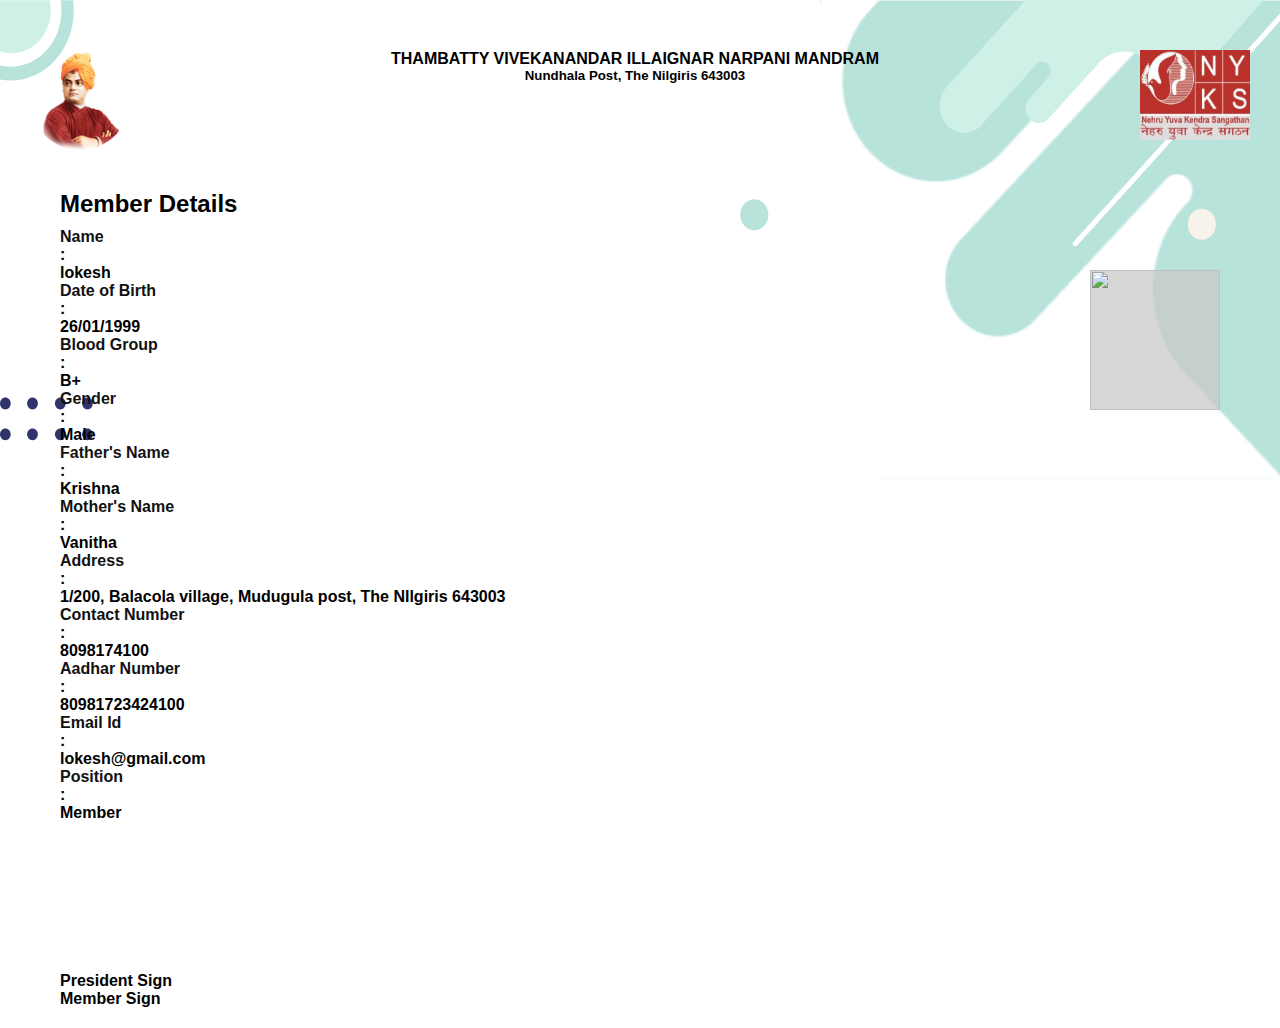
==== template.html @ df641383 "first commit" ====
<!DOCTYPE html>
<html lang="en">

<head>
    <meta charset="UTF-8">
    <meta name="viewport" content="width=device-width,initial-scale=1.0">

    <!-- CSS only -->
    <link href="https://cdn.jsdelivr.net/npm/bootstrap@5.0.0-beta1/dist/css/bootstrap.min.css"
        integrity="sha384-giJF6kkoqNQ00vy+HMDP7azOuL0xtbfIcaT9wjKHr8RbDVddVHyTfAAsrekwKmP1" crossorigin="anonymous"
        rel="stylesheet">

    <!-- Html2Pdf -->
    <script src="https://cdnjs.cloudflare.com/ajax/libs/html2pdf.js/0.8.1/html2pdf.bundle.min.js"
        integrity="sha512vDKWohFHe2vkVWXHp3tKvIxxXg0pJxeid5eo+UjdjME3DBFBn2F8yWOE0XmiFcFbXxrEOR1JriWEno5Ckpn15A=="
        crossorigin="anonymous">
        </script>
    <link rel="stylesheet" href="style2.css">
    <link rel="stylesheet" href="style.css">
</head>

<body>

    <div class="contain">
        <div class="render-field">

            <header>
                <div class="header-content">
                    <div class="logo_tvinm">
                        <img src="logo.png" alt="">
                    </div>
                    <div class="header-data">
                        <h4 class="page-header mb-3 fw-bold">Thambatty Vivekanandar Illaignar narpani mandram</h4>
                        <h5>Nundhala Post, The Nilgiris 643003</h5>

                    </div>
                    <div class="logo_nyk">
                        <img src="nyks_logo.jpg" alt="">
                    </div>
                </div>
            </header>
            <div class="bg"></div>
            <div class="main-template" id="templates">
                <div class="title p-5">
                    <h2 class="text-center fw-bold">
                        Member Details
                    </h2>
                </div>
                <div class="profile-img">
                    <img class="p-img" src="" alt="">
                </div>
                <div class="row section-pad">
                    <div class="col-9">
                        <div class="row details">
                            <div class="col-5 mb-5">
                                <h4 class="key">Name</h4>
                            </div>
                            <div class="col-2">
                                <h4>:</h4>
                            </div>

                            <div class="col-5 mb-5">
                                <h4 class="value">lokesh</h4>
                            </div>

                            <div class="col-5 mb-5">
                                <h4 class="key">Date of Birth</h4>
                            </div>
                            <div class="col-2">
                                <h4>:</h4>
                            </div>
                            <div class="col-5 mb-5">
                                <h4>26/01/1999</h4>
                            </div>
                            <div class="col-5 mb-5">
                                <h4 class="key">Blood Group</h4>
                            </div>
                            <div class="col-2">
                                <h4>:</h4>
                            </div>
                            <div class="col-5 mb-5">
                                <h4>B+</h4>
                            </div>
                            <div class="col-5 mb-5">
                                <h4 class="key">Gender</h4>
                            </div>
                            <div class="col-2">
                                <h4>:</h4>
                            </div>
                            <div class="col-5 mb-5">
                                <h4>Male</h4>
                            </div>
                            <div class="col-5 mb-5">
                                <h4 class="key">Father's Name</h4>
                            </div>
                            <div class="col-2">
                                <h4>:</h4>
                            </div>
                            <div class="col-5 mb-5">
                                <h4>Krishna</h4>
                            </div>

                            <div class="col-5 mb-5">
                                <h4 class="key">Mother's Name</h4>
                            </div>
                            <div class="col-2">
                                <h4>:</h4>
                            </div>
                            <div class="col-5 mb-5">
                                <h4>Vanitha</h4>
                            </div>
                            <div class="col-5 mb-5">
                                <h4 class="key">Address</h4>
                            </div>
                            <div class="col-2">
                                <h4>:</h4>
                            </div>
                            <div class="col-5 mb-5">
                                <h4>1/200, Balacola village, Mudugula post, The NIlgiris 643003</h4>
                            </div>
                            <div class="col-5 mb-5">
                                <h4 class="key">Contact Number</h4>
                            </div>
                            <div class="col-2">
                                <h4>:</h4>
                            </div>
                            <div class="col-5 mb-5">
                                <h4>8098174100</h4>
                            </div>
                            <div class="col-5 mb-5">
                                <h4 class="key">Aadhar Number</h4>
                            </div>
                            <div class="col-2">
                                <h4>:</h4>
                            </div>
                            <div class="col-5 mb-5">
                                <h4>80981723424100</h4>
                            </div>
                            <div class="col-5 mb-5">
                                <h4 class="key">Email Id</h4>
                            </div>
                            <div class="col-2">
                                <h4>:</h4>
                            </div>
                            <div class="col-5 mb-5">
                                <h4>lokesh@gmail.com</h4>
                            </div>
                            <div class="col-5 mb-5">
                                <h4 class="key">Position</h4>
                            </div>
                            <div class="col-2">
                                <h4>:</h4>
                            </div>
                            <div class="col-5 mb-5">
                                <h4>Member</h4>
                            </div>
                        </div>
                    </div>
                </div>
                <footer>

                    <div class="row justify-content-between">
                        <div class="col-3">
                            <h4 class="fw-bold">President Sign</h4>
                        </div>
                        <div class="col-3 text-end">
                            <h4 class="fw-bold">Member Sign</h4>
                        </div>
                    </div>
                </footer>
            </div>
        </div>
    </div>



    <script src="script.js"></script>

    <script src="https://cdn.jsdelivr.net/npm/bootstrap@5.0.0-beta1/dist/js/bootstrap.bundle.min.js"
        integrity="sha384-ygbV9kiqUc6oa4msXn9868pTtWMgiQaeYH7/t7LECLbyPA2x65Kgf80OJFdroafW" crossorigin="anonymous">
        </script>
</body>

</html>
---- style2.css ----
* {
  margin: 0;
  padding: 0;
  box-sizing: border-box;
}

body {
  background: #f6f6f6;
  font-family: Arial, Helvetica, sans-serif;
}

img {
  width: 100%;
  height: 100%;
}

.contain {
  width: 100%;
  background: #fff;
  padding: 0;
}

.page-header {
  text-transform: uppercase;
  /* letter-spacing: 5px; */
}

header {
  width: 100%;
  height: 140px;
  margin: 0 auto;
  text-align: center;
  z-index: 2;
}
/* .title {
  height: 200px;
} */
.header-content {
  display: flex;
  margin-top: 30px;
  padding: 20px 30px;
  justify-content: space-between;
}

.header-data {
  width: 500px;
}

.render-field {
  overflow: hidden;
  position: relative;
  background: url("layout.svg") no-repeat;
  background-size: contain;
  background-position: top;
}

.bg {
  width: 100%;
  height: 200px;
  position: absolute;
  top: 0;
  right: 0;
  /* background: url("layout.svg");
  background-size: cover; */
  z-index: 1;
}

.logo_tvinm {
  width: 100px;
  height: 100px;
}

.logo_nyk {
  width: 110px;
  height: 90px;
}

.logo_tvinm img {
  border-radius: 50%;
}

.profile-img {
  width: 130px;
  height: 140px;
  position: absolute;
  top: 100px;
  right: 60px;
}

.p-img {
  background-color: #c9c9c9bd;
}

.main-template {
  padding: 20px 60px;
  position: relative;
}
.address {
  line-height: 25px;
  word-break: break-all;
}

.details h6::first-letter {
  text-transform: uppercase;
}

.email-data::first-letter {
  text-transform: lowercase;
}

.details .col-1 {
  width: 5px;
}

.key {
  color: rgb(17, 17, 17);
}

.section-pad {
  padding: 10px 0 150px 0;
}
---- style.css ----
* {
  margin: 0;
  padding: 0;
}

img {
  width: 100%;
  height: 100%;
}

body {
  font-size: 16px;

  min-height: 100vh;
}

.bg-color {
  background: rgb(76, 30, 161) no-repeat;
  background: linear-gradient(
      30deg,
      rgba(76, 30, 161, 1) 0%,
      rgba(37, 171, 230, 1) 100%
    )
    no-repeat;
}

.section {
  display: grid;
  place-items: center;
  padding: 40px;
}

.container {
  max-width: 600px;
  background: #fff;
  border-radius: 10px;
}

.pad {
  padding: 30px;
}

.btn-success {
  padding: 10px 15px;
}

.imgLabel {
  width: 120px;
  height: 120px;
  border: 1px dashed rgb(97, 32, 218);
  background: url("profile-default.png") no-repeat;
  background-size: cover;
  cursor: pointer;
  border-radius: 50%;
  overflow: hidden;
}

.imgLabel img {
  width: 100%;
  height: 100%;
  object-fit: cover;
  position: relative;
}

.camera-icon {
  position: absolute;
  width: 38px;
  bottom: 13px;
  right: 30%;
}
.pdf-btn {
  padding: 70px 0;
}
/* template */

/* template */

@media (max-width: 600px) {
  .section {
    padding: 10px;
  }

  .container {
    padding: 15px;
  }
}
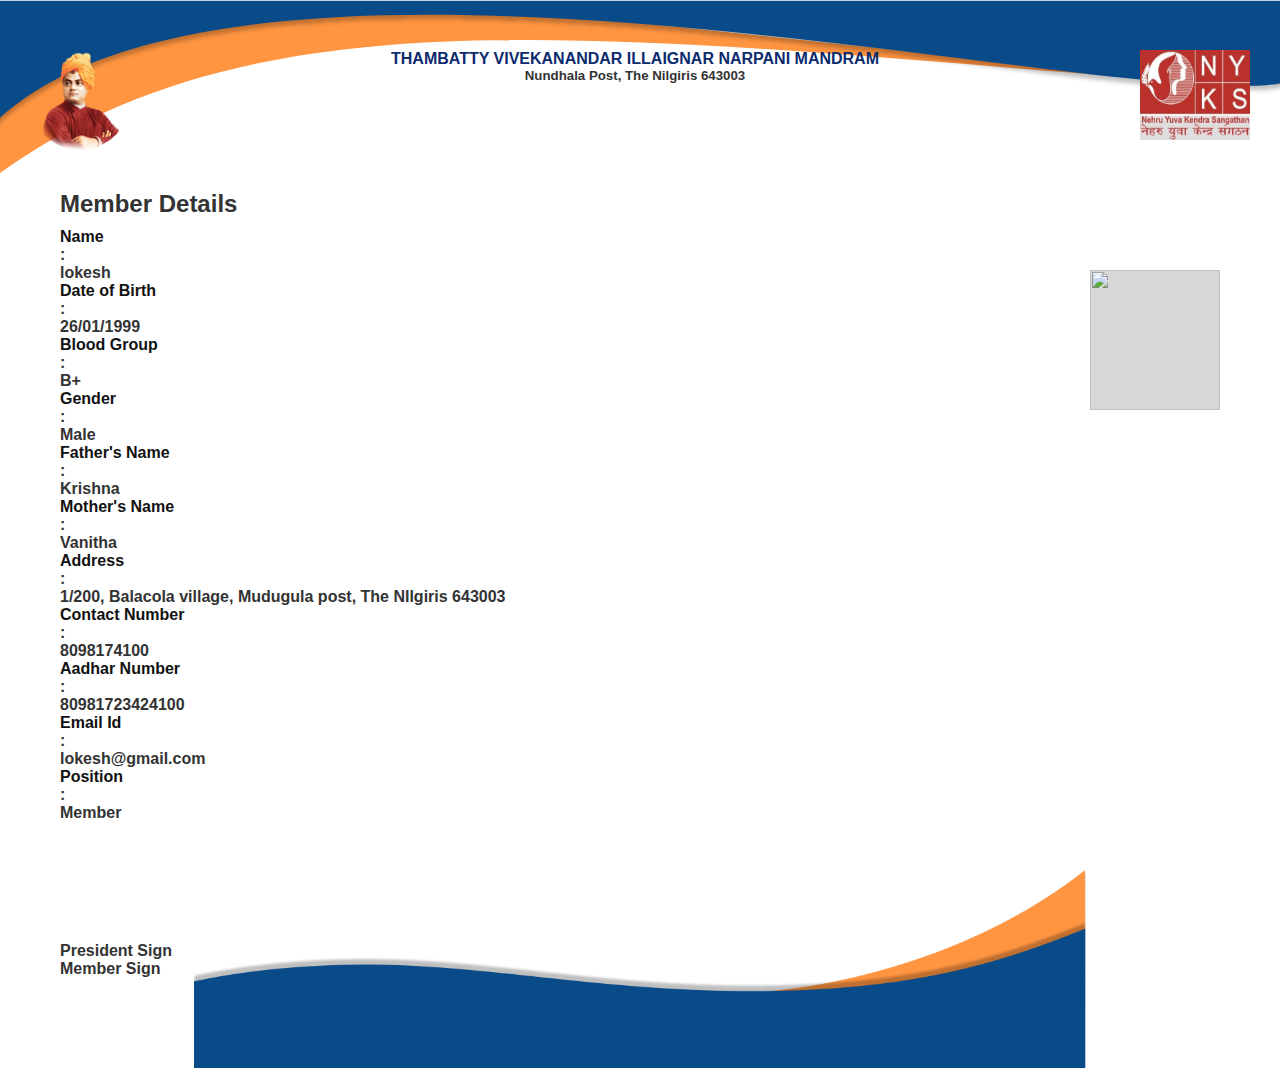
==== commit bc5cef0d: "six" ====
--- a/template.html
+++ b/template.html
@@ -23,7 +23,6 @@
 
     <div class="contain">
         <div class="render-field">
-
             <header>
                 <div class="header-content">
                     <div class="logo_tvinm">
@@ -170,6 +169,7 @@
                 </footer>
             </div>
         </div>
+        <div class="bg-bottom"></div>
     </div>
 
 
--- a/style2.css
+++ b/style2.css
@@ -18,11 +18,14 @@
   width: 100%;
   background: #fff;
   padding: 0;
+  overflow: hidden;
+  position: relative;
 }
 
 .page-header {
   text-transform: uppercase;
   /* letter-spacing: 5px; */
+  color: #0c2b6e;
 }
 
 header {
@@ -49,7 +52,7 @@
 .render-field {
   overflow: hidden;
   position: relative;
-  background: url("layout.svg") no-repeat;
+  background: url("bg-top.svg") no-repeat;
   background-size: contain;
   background-position: top;
 }
@@ -95,6 +98,20 @@
   padding: 20px 60px;
   position: relative;
 }
+.bg-bottom {
+  position: absolute;
+  bottom: -2px;
+  left: 0;
+  width: 100%;
+  background: url("Frame1.png") no-repeat;
+  background-size: contain;
+  background-position: bottom;
+  border: none;
+}
+
+footer {
+  margin-bottom: 70px;
+}
 .address {
   line-height: 25px;
   word-break: break-all;
@@ -117,5 +134,13 @@
 }
 
 .section-pad {
-  padding: 10px 0 150px 0;
+  padding: 10px 0 120px 0;
 }
+
+.bg-bottom {
+  width: 100%;
+  height: 200px;
+}
+.bg-bottom img {
+  object-fit: none;
+}
--- a/style.css
+++ b/style.css
@@ -10,8 +10,12 @@
 
 body {
   font-size: 16px;
-
+  color: rgb(51, 51, 51);
   min-height: 100vh;
+}
+
+.text-color {
+  color: rgb(88, 88, 88);
 }
 
 .bg-color {
@@ -52,7 +56,6 @@
   background-size: cover;
   cursor: pointer;
   border-radius: 50%;
-  overflow: hidden;
 }
 
 .imgLabel img {
@@ -62,15 +65,109 @@
   position: relative;
 }
 
-.camera-icon {
+.innerImg {
+  width: 120px;
+  height: 120px;
+  overflow: hidden;
+  border-radius: 50%;
+}
+
+.imgLabel::after {
+  content: "";
+  background: url("camera.png") no-repeat;
   position: absolute;
   width: 38px;
-  bottom: 13px;
-  right: 30%;
+  bottom: 6px;
+  right: 0px;
+  padding: 20px;
+  background-size: contain;
 }
 .pdf-btn {
-  padding: 70px 0;
-}
+  padding: 50px 0;
+}
+
+input:-internal-autofill-previewed {
+  background-color: #fff !important;
+}
+input {
+  background: #fff !important;
+}
+.form-floating > .form-control:focus ~ label,
+.form-floating > .form-control:not(:placeholder-shown) ~ label,
+.form-floating > .form-select ~ label {
+  opacity: 1;
+  transform: scale(0.85) translateY(-0.7rem) translateX(0.15rem);
+  background-color: #fff;
+  padding: 1px;
+  left: 10px;
+  height: auto;
+  color: #2250cf;
+  text-shadow: 1px 0 20px #fff, -1px 0 0 #fff, 2px 0 0 #fff, -2px 0 0 #fff,
+    0 1px 0 #fff, 0 -1px 0 #fff, 0 2px 0 #fff, 0 -2px 0 #fff;
+}
+.form-floating > .form-control:-webkit-autofill {
+  padding-top: 1rem;
+  padding-bottom: 0.625rem;
+}
+.form-floating > .form-control:focus {
+  padding-top: 1rem;
+  padding-bottom: 0.625rem;
+  box-shadow: none;
+  border-color: #2250cf;
+}
+.form-control:focus {
+  box-shadow: none;
+  border-color: #2250cf;
+}
+.form-floating > .form-control:-webkit-autofill ~ label {
+  opacity: 1;
+  /* transform: scale(0.85) translateY(-1.5rem) translateX(0.15rem); */
+}
+.form-floating > .form-control:focus,
+.form-floating > .form-control:not(:placeholder-shown) {
+  padding-top: 1.125rem;
+  padding-bottom: 0.625rem;
+}
+.form-floating > .form-select {
+  padding-top: 1.125rem;
+  padding-bottom: 0.625rem;
+}
+.form-floating {
+  margin-bottom: 2.3rem;
+}
+.form-select:focus {
+  border-color: #2250cf;
+  outline: 0;
+  box-shadow: none;
+}
+input:-webkit-autofill,
+input:-webkit-autofill:hover,
+input:-webkit-autofill:focus,
+input:-webkit-autofill:active,
+textarea:-webkit-autofill,
+textarea:-webkit-autofill:hover,
+textarea:-webkit-autofill:focus,
+textarea:-webkit-autofill:active {
+  -webkit-box-shadow: 0 0 0 100px white inset !important;
+  transition: all 0.2s ease;
+}
+.mandram_name {
+  color: #2250cf;
+  letter-spacing: 1px;
+  font-size: 0.99rem;
+}
+.lead {
+  letter-spacing: 1px;
+  color: rgb(51, 51, 51);
+}
+
+.btn-success:active {
+  transform: scale(0.99);
+}
+.gpdf {
+  padding: 15px 20px;
+}
+
 /* template */
 
 /* template */
@@ -84,3 +181,63 @@
     padding: 15px;
   }
 }
+
+.success-animation {
+  margin: 0px auto 80px auto;
+}
+
+.checkmark {
+  width: 150px;
+  height: 150px;
+  border-radius: 50%;
+  display: block;
+  stroke-width: 2;
+  stroke: #4bb71b;
+  stroke-miterlimit: 10;
+  box-shadow: inset 0px 0px 0px #4bb71b;
+  animation: fill 0.4s ease-in-out 0.4s forwards,
+    scale 0.3s ease-in-out 0.9s both;
+  position: relative;
+  top: 5px;
+  right: 5px;
+  margin: 0 auto;
+}
+.checkmark__circle {
+  stroke-dasharray: 166;
+  stroke-dashoffset: 166;
+  stroke-width: 2;
+  stroke-miterlimit: 10;
+  stroke: #4bb71b;
+  fill: #fff;
+  animation: stroke 0.6s cubic-bezier(0.65, 0, 0.45, 1) forwards;
+}
+
+.checkmark__check {
+  transform-origin: 50% 50%;
+  stroke-dasharray: 48;
+  stroke-dashoffset: 48;
+  animation: stroke 0.3s cubic-bezier(0.65, 0, 0.45, 1) 0.8s forwards;
+}
+
+@keyframes stroke {
+  100% {
+    stroke-dashoffset: 0;
+  }
+}
+
+@keyframes scale {
+  0%,
+  100% {
+    transform: none;
+  }
+
+  50% {
+    transform: scale3d(1.1, 1.1, 1);
+  }
+}
+
+@keyframes fill {
+  100% {
+    box-shadow: inset 0px 0px 0px 30px #4bb71b;
+  }
+}
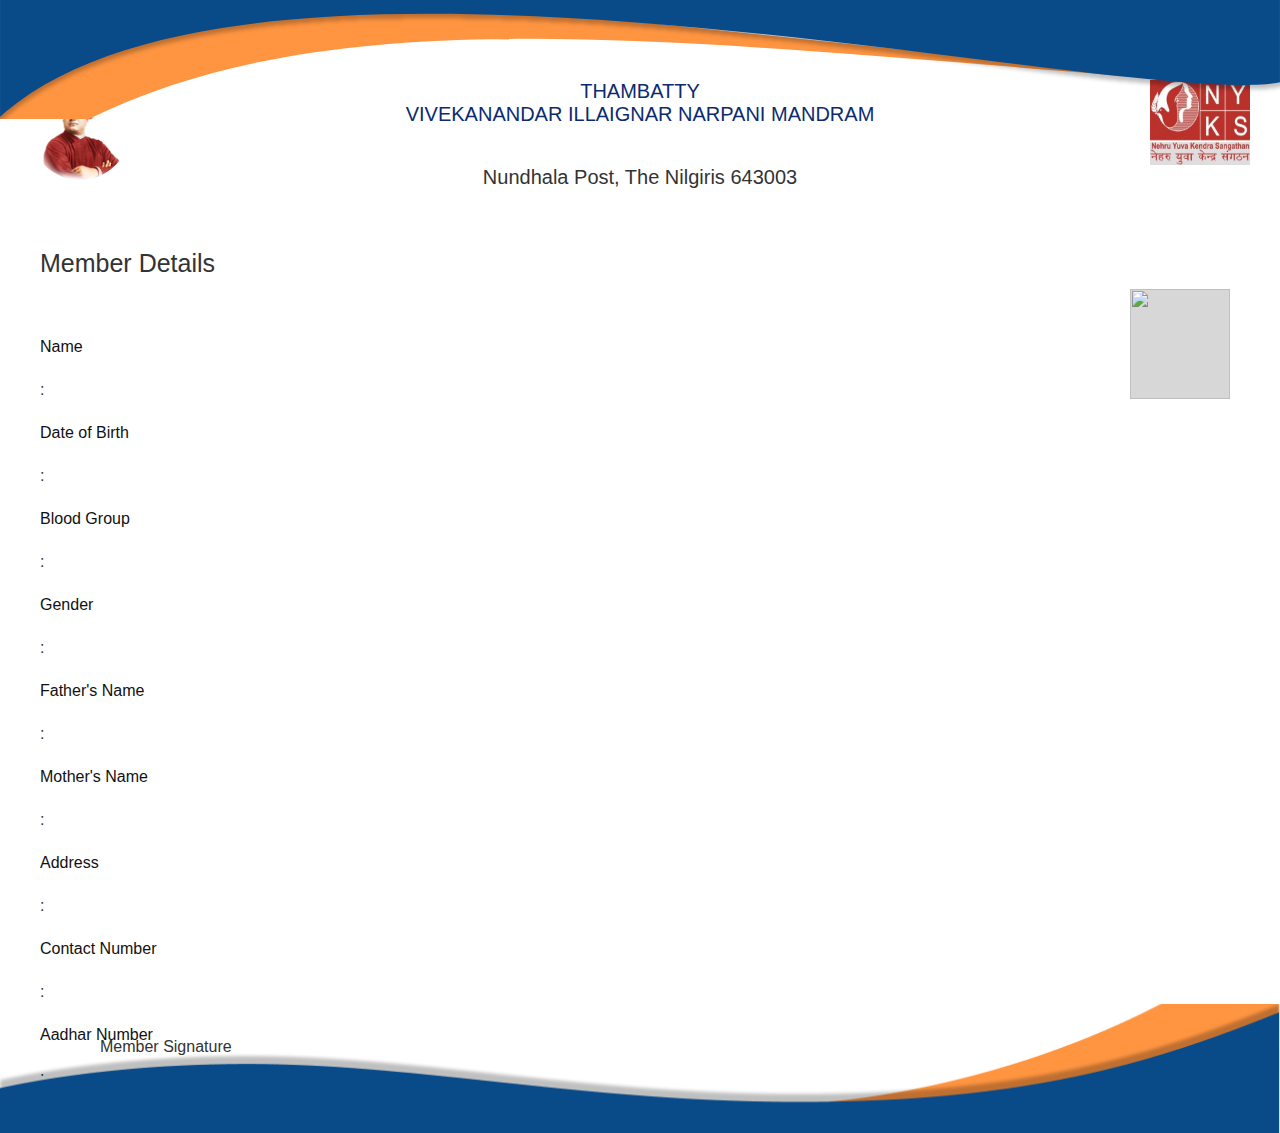
==== commit 9809163c: "seven" ====
--- a/template.html
+++ b/template.html
@@ -15,166 +15,178 @@
         integrity="sha512vDKWohFHe2vkVWXHp3tKvIxxXg0pJxeid5eo+UjdjME3DBFBn2F8yWOE0XmiFcFbXxrEOR1JriWEno5Ckpn15A=="
         crossorigin="anonymous">
         </script>
-    <link rel="stylesheet" href="style2.css">
-    <link rel="stylesheet" href="style.css">
+    <link rel="stylesheet" href="style2.css" media="all">
+    <link rel="stylesheet" href="style.css" media="all">
 </head>
 
 <body>
+    <div class="container p-0 test-page">
 
-    <div class="contain">
-        <div class="render-field">
-            <header>
-                <div class="header-content">
-                    <div class="logo_tvinm">
-                        <img src="logo.png" alt="">
+    </div>
+
+
+    <script>
+        const template = `
+        
+            <div class="render-field">
+
+                <header>
+                    <div class="header-content">
+                        <div class="logo_tvinm">
+                            <img src="logo.png" alt="">
+                        </div>
+                        <div class="header-title">
+                            <p class="page-header mb-2 fw-bold">Thambatty <br/> Vivekanandar Illaignar narpani mandram</p>
+                            <p>Nundhala Post, The Nilgiris 643003</p>
+
+                        </div>
+                        <div class="logo_nyk">
+                            <img src="nyks_logo.jpg" alt="">
+                        </div>
                     </div>
-                    <div class="header-data">
-                        <h4 class="page-header mb-3 fw-bold">Thambatty Vivekanandar Illaignar narpani mandram</h4>
-                        <h5>Nundhala Post, The Nilgiris 643003</h5>
+                </header>
+                <div class="header-bg"></div>
+                <div class="template-body">
+                    <div class="body-title">
+                        <p class="text-center fw-bold">
+                            Member Details
+                        </p>
+                    </div>
+                    <div class="profile-img">
+                        <img src="${localStorage.getItem(
+            "img"
+        )}" alt="">
+                    </div>
+                    <div class="row section-pad">
+                        <div class="col-12">
+                            <div class="row details">
+                                <div class="col-4">
+                                    <p class="key">Name</p>
+                                </div>
+                                <div class="col-1">
+                                    <p>:</p>
+                                </div>
 
-                    </div>
-                    <div class="logo_nyk">
-                        <img src="nyks_logo.jpg" alt="">
-                    </div>
-                </div>
-            </header>
-            <div class="bg"></div>
-            <div class="main-template" id="templates">
-                <div class="title p-5">
-                    <h2 class="text-center fw-bold">
-                        Member Details
-                    </h2>
-                </div>
-                <div class="profile-img">
-                    <img class="p-img" src="" alt="">
-                </div>
-                <div class="row section-pad">
-                    <div class="col-9">
-                        <div class="row details">
-                            <div class="col-5 mb-5">
-                                <h4 class="key">Name</h4>
-                            </div>
-                            <div class="col-2">
-                                <h4>:</h4>
-                            </div>
+                                <div class="col-7">
+                                    <p class="value"></p>
+                                </div>
 
-                            <div class="col-5 mb-5">
-                                <h4 class="value">lokesh</h4>
-                            </div>
+                                <div class="col-4">
+                                    <p class="key">Date of Birth</p>
+                                </div>
+                                <div class="col-1">
+                                    <p>:</p>
+                                </div>
+                                <div class="col-7">
+                                    <p></p>
+                                </div>
+                                <div class="col-4">
+                                    <p class="key">Blood Group</p>
+                                </div>
+                                <div class="col-1">
+                                    <p>:</p>
+                                </div>
+                                <div class="col-7">
+                                    <p></p>
+                                </div>
+                                <div class="col-4">
+                                    <p class="key">Gender</p>
+                                </div>
+                                <div class="col-1">
+                                    <p>:</p>
+                                </div>
+                                <div class="col-7">
+                                    <p></p>
+                                </div>
+                                <div class="col-4">
+                                    <p class="key">Father's Name</p>
+                                </div>
+                                <div class="col-1">
+                                    <p>:</p>
+                                </div>
+                                <div class="col-7">
+                                    <p></p>
+                                </div>
 
-                            <div class="col-5 mb-5">
-                                <h4 class="key">Date of Birth</h4>
-                            </div>
-                            <div class="col-2">
-                                <h4>:</h4>
-                            </div>
-                            <div class="col-5 mb-5">
-                                <h4>26/01/1999</h4>
-                            </div>
-                            <div class="col-5 mb-5">
-                                <h4 class="key">Blood Group</h4>
-                            </div>
-                            <div class="col-2">
-                                <h4>:</h4>
-                            </div>
-                            <div class="col-5 mb-5">
-                                <h4>B+</h4>
-                            </div>
-                            <div class="col-5 mb-5">
-                                <h4 class="key">Gender</h4>
-                            </div>
-                            <div class="col-2">
-                                <h4>:</h4>
-                            </div>
-                            <div class="col-5 mb-5">
-                                <h4>Male</h4>
-                            </div>
-                            <div class="col-5 mb-5">
-                                <h4 class="key">Father's Name</h4>
-                            </div>
-                            <div class="col-2">
-                                <h4>:</h4>
-                            </div>
-                            <div class="col-5 mb-5">
-                                <h4>Krishna</h4>
-                            </div>
-
-                            <div class="col-5 mb-5">
-                                <h4 class="key">Mother's Name</h4>
-                            </div>
-                            <div class="col-2">
-                                <h4>:</h4>
-                            </div>
-                            <div class="col-5 mb-5">
-                                <h4>Vanitha</h4>
-                            </div>
-                            <div class="col-5 mb-5">
-                                <h4 class="key">Address</h4>
-                            </div>
-                            <div class="col-2">
-                                <h4>:</h4>
-                            </div>
-                            <div class="col-5 mb-5">
-                                <h4>1/200, Balacola village, Mudugula post, The NIlgiris 643003</h4>
-                            </div>
-                            <div class="col-5 mb-5">
-                                <h4 class="key">Contact Number</h4>
-                            </div>
-                            <div class="col-2">
-                                <h4>:</h4>
-                            </div>
-                            <div class="col-5 mb-5">
-                                <h4>8098174100</h4>
-                            </div>
-                            <div class="col-5 mb-5">
-                                <h4 class="key">Aadhar Number</h4>
-                            </div>
-                            <div class="col-2">
-                                <h4>:</h4>
-                            </div>
-                            <div class="col-5 mb-5">
-                                <h4>80981723424100</h4>
-                            </div>
-                            <div class="col-5 mb-5">
-                                <h4 class="key">Email Id</h4>
-                            </div>
-                            <div class="col-2">
-                                <h4>:</h4>
-                            </div>
-                            <div class="col-5 mb-5">
-                                <h4>lokesh@gmail.com</h4>
-                            </div>
-                            <div class="col-5 mb-5">
-                                <h4 class="key">Position</h4>
-                            </div>
-                            <div class="col-2">
-                                <h4>:</h4>
-                            </div>
-                            <div class="col-5 mb-5">
-                                <h4>Member</h4>
+                                <div class="col-4">
+                                    <p class="key">Mother's Name</p>
+                                </div>
+                                <div class="col-1">
+                                    <p>:</p>
+                                </div>
+                                <div class="col-7">
+                                    <p></p>
+                                </div>
+                                <div class="col-4">
+                                    <p class="key">Address</p>
+                                </div>
+                                <div class="col-1">
+                                    <p>:</p>
+                                </div>
+                                <div class="col-7">
+                                    <p class="address"></p>
+                                </div>
+                                <div class="col-4">
+                                    <p class="key">Contact Number</p>
+                                </div>
+                                <div class="col-1">
+                                    <p>:</p>
+                                </div>
+                                <div class="col-7">
+                                    <p></p>
+                                </div>
+                                <div class="col-4">
+                                    <p class="key">Aadhar Number</p>
+                                </div>
+                                <div class="col-1">
+                                    <p>:</p>
+                                </div>
+                                <div class="col-7">
+                                    <p></p>
+                                </div>
+                                <div class="col-4">
+                                    <p class="key">Email Id</p>
+                                </div>
+                                <div class="col-1">
+                                    <p>:</p>
+                                </div>
+                                <div class="col-7">
+                                    <p class="email-data"></p>
+                                </div>
+                                <div class="col-4">
+                                    <p class="key">Position</p>
+                                </div>
+                                <div class="col-1">
+                                    <p>:</p>
+                                </div>
+                                <div class="col-7">
+                                    <p></p>
+                                </div>
                             </div>
                         </div>
                     </div>
-                </div>
-                <footer>
+                    </div>
+                    
+                    <footer>
+                        
+                        <div class="row justify-content-between">
 
-                    <div class="row justify-content-between">
-                        <div class="col-3">
-                            <h4 class="fw-bold">President Sign</h4>
+                            <div class="col-12 text-end">
+                                <p class="fw-bold">Member Signature</p>
+                            </div>
                         </div>
-                        <div class="col-3 text-end">
-                            <h4 class="fw-bold">Member Sign</h4>
-                        </div>
+                        <div class="bg-bottom"></div>
+                    </footer>
                     </div>
-                </footer>
-            </div>
-        </div>
-        <div class="bg-bottom"></div>
-    </div>
+                    
+                    `;
 
-
-
-    <script src="script.js"></script>
+        document.addEventListener('DOMContentLoaded', () => {
+            console.log("loaded")
+            document.querySelector(".test-page").innerHTML = template;
+        })
+    </script>
+    <!-- <script src="script.js"></script> -->
 
     <script src="https://cdn.jsdelivr.net/npm/bootstrap@5.0.0-beta1/dist/js/bootstrap.bundle.min.js"
         integrity="sha384-ygbV9kiqUc6oa4msXn9868pTtWMgiQaeYH7/t7LECLbyPA2x65Kgf80OJFdroafW" crossorigin="anonymous">
--- a/style2.css
+++ b/style2.css
@@ -14,107 +14,95 @@
   height: 100%;
 }
 
-.contain {
-  width: 100%;
-  background: #fff;
-  padding: 0;
-  overflow: hidden;
-  position: relative;
+.logo_tvinm {
+  width: 100px;
+  height: 100px;
+}
+.logo_tvinm img {
+  border-radius: 50%;
+  object-fit: cover;
 }
 
-.page-header {
-  text-transform: uppercase;
-  /* letter-spacing: 5px; */
-  color: #0c2b6e;
-}
-
-header {
-  width: 100%;
-  height: 140px;
-  margin: 0 auto;
-  text-align: center;
-  z-index: 2;
-}
-/* .title {
-  height: 200px;
-} */
-.header-content {
-  display: flex;
-  margin-top: 30px;
-  padding: 20px 30px;
-  justify-content: space-between;
-}
-
-.header-data {
-  width: 500px;
+.logo_nyk {
+  width: 100px;
+  height: 85px;
 }
 
 .render-field {
   overflow: hidden;
   position: relative;
-  background: url("bg-top.svg") no-repeat;
-  background-size: contain;
-  background-position: top;
 }
 
-.bg {
+header {
   width: 100%;
-  height: 200px;
+  margin: 0 auto;
+  text-align: center;
+  z-index: 2;
+}
+
+.header-bg {
+  width: 100%;
+  height: 120px;
   position: absolute;
-  top: 0;
+  top: -1px;
   right: 0;
-  /* background: url("layout.svg");
-  background-size: cover; */
+  background: url("bg-top.svg") no-repeat;
+  background-size: cover;
   z-index: 1;
 }
 
-.logo_tvinm {
-  width: 100px;
-  height: 100px;
+.header-title p {
+  font-size: 20px;
+  margin-bottom: 40px;
 }
 
-.logo_nyk {
-  width: 110px;
-  height: 90px;
+.page-header {
+  text-transform: uppercase;
+  color: #0c2b6e;
 }
 
-.logo_tvinm img {
-  border-radius: 50%;
+.test-page {
+  /* width: 595px; */
+  height: auto;
+}
+
+.header-content {
+  display: flex;
+  margin-top: 60px;
+  padding: 20px 30px;
+  justify-content: space-between;
 }
 
 .profile-img {
-  width: 130px;
-  height: 140px;
+  width: 100px;
+  height: 110px;
   position: absolute;
-  top: 100px;
-  right: 60px;
+  top: 40px;
+  right: 50px;
 }
 
-.p-img {
+.profile-img img {
   background-color: #c9c9c9bd;
 }
 
-.main-template {
-  padding: 20px 60px;
+.template-body {
+  padding: 0px 40px;
   position: relative;
-}
-.bg-bottom {
-  position: absolute;
-  bottom: -2px;
-  left: 0;
-  width: 100%;
-  background: url("Frame1.png") no-repeat;
-  background-size: contain;
-  background-position: bottom;
-  border: none;
+  height: 884px;
 }
 
-footer {
-  margin-bottom: 70px;
+.body-title p {
+  font-size: 25px;
 }
-.address {
-  line-height: 25px;
+.body-title {
+  margin-bottom: 60px;
+}
+
+.details p {
+  font-size: 16px;
+  margin-bottom: 25px;
   word-break: break-all;
+  word-wrap: break-word;
 }
 
 .details h6::first-letter {
@@ -133,14 +121,27 @@
   color: rgb(17, 17, 17);
 }
 
-.section-pad {
-  padding: 10px 0 120px 0;
+/* .section-pad {
+  padding-bottom: 50px;
+} */
+
+footer {
+  position: absolute;
+  bottom: 0px;
+  left: 0;
+  width: 100%;
+  height: 135px;
+  padding: 40px 100px;
 }
-
 .bg-bottom {
   width: 100%;
-  height: 200px;
+  height: 130px;
+  position: absolute;
+  bottom: -1px;
+  left: 0;
+  width: 100%;
+  background: url("Frame1.png") no-repeat;
+  background-size: cover;
+  background-position: bottom;
+  border: none;
 }
-.bg-bottom img {
-  object-fit: none;
-}
--- a/style.css
+++ b/style.css
@@ -9,7 +9,6 @@
 }
 
 body {
-  font-size: 16px;
   color: rgb(51, 51, 51);
   min-height: 100vh;
 }
@@ -32,14 +31,18 @@
   display: grid;
   place-items: center;
   padding: 40px;
+  font-size: 16px;
 }
 
 .container {
-  max-width: 600px;
   background: #fff;
   border-radius: 10px;
 }
 
+.form-container {
+  max-width: 600px;
+}
+
 .pad {
   padding: 30px;
 }
@@ -49,8 +52,6 @@
 }
 
 .imgLabel {
-  width: 120px;
-  height: 120px;
   border: 1px dashed rgb(97, 32, 218);
   background: url("profile-default.png") no-repeat;
   background-size: cover;
